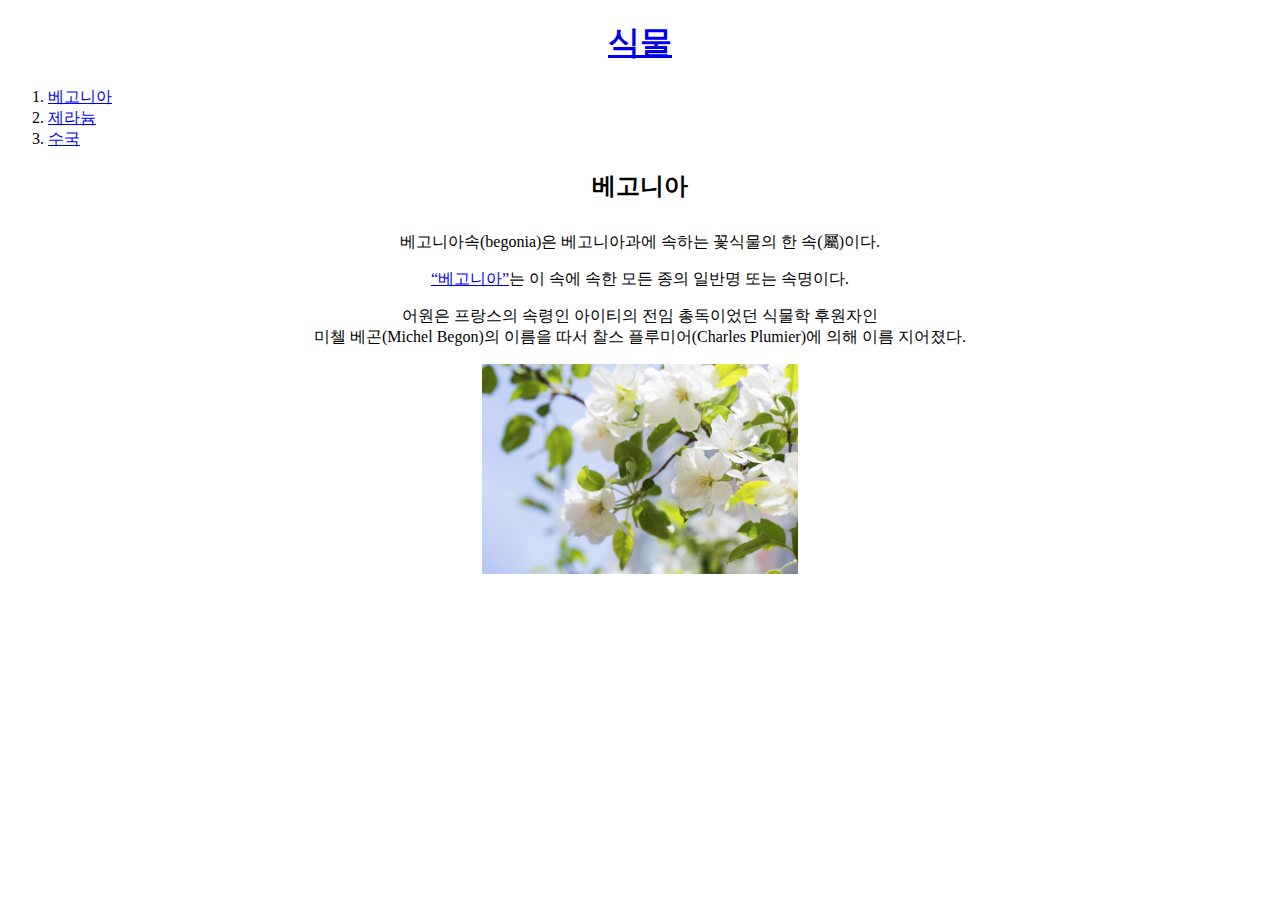
==== 1.html @ 93b06716 "Add files via upload" ====
<!doctype html>
<html>
    <head>
      <title>Begonia</title>
      <meta charset="utf-8">
      <!-- Global site tag (gtag.js) - Google Analytics -->
<script async src="https://www.googletagmanager.com/gtag/js?id=G-8WVL20K6DB"></script>
<script>
  window.dataLayer = window.dataLayer || [];
  function gtag(){dataLayer.push(arguments);}
  gtag('js', new Date());

  gtag('config', 'G-8WVL20K6DB');
</script>
    </head>
    <body>
      <div style="text-align:center"><h1><a href="index.html">식물</a></h1></div>
      <ol>
          <li><a href="1.html">베고니아</a></li>
          <li><a href="2.html">제라늄</a></li>
          <li><a href="3.html">수국</a></li>
      </ol>
      <div style="text-align:center"><h2>베고니아</h2></div>
      <div style="text-align:center"><p style="margin-top:30px;">베고니아속(begonia)은 베고니아과에 속하는 꽃식물의 한 속(屬)이다.</p></div>
      <div style="text-align:center"><p><a href="https://en.wikipedia.org/wiki/Begonia" target="_blank" title="베고니아란?">“베고니아”<a>는 이 속에 속한 모든 종의 일반명 또는 속명이다.</p></div>
      <div style="text-align:center"><p>어원은 프랑스의 속령인 아이티의 전임 총독이었던 식물학 후원자인<br>
      미첼 베곤(Michel Begon)의 이름을 따서 찰스 플루미어(Charles Plumier)에 의해
      이름 지어졌다.</p></div>
      <div style="text-align:center"><img src="web1.jpg" width="25%"></div>
      <p><div id="disqus_thread"></div>
<script>
    /**
    *  RECOMMENDED CONFIGURATION VARIABLES: EDIT AND UNCOMMENT THE SECTION BELOW TO INSERT DYNAMIC VALUES FROM YOUR PLATFORM OR CMS.
    *  LEARN WHY DEFINING THESE VARIABLES IS IMPORTANT: https://disqus.com/admin/universalcode/#configuration-variables    */
    /*
    var disqus_config = function () {
    this.page.url = PAGE_URL;  // Replace PAGE_URL with your page's canonical URL variable
    this.page.identifier = PAGE_IDENTIFIER; // Replace PAGE_IDENTIFIER with your page's unique identifier variable
    };
    */
    (function() { // DON'T EDIT BELOW THIS LINE
    var d = document, s = d.createElement('script');
    s.src = 'https://web-7ppyipmhsq.disqus.com/embed.js';
    s.setAttribute('data-timestamp', +new Date());
    (d.head || d.body).appendChild(s);
    })();
</script>
<noscript>Please enable JavaScript to view the <a href="https://disqus.com/?ref_noscript">comments powered by Disqus.</a></noscript></p>
    </body>
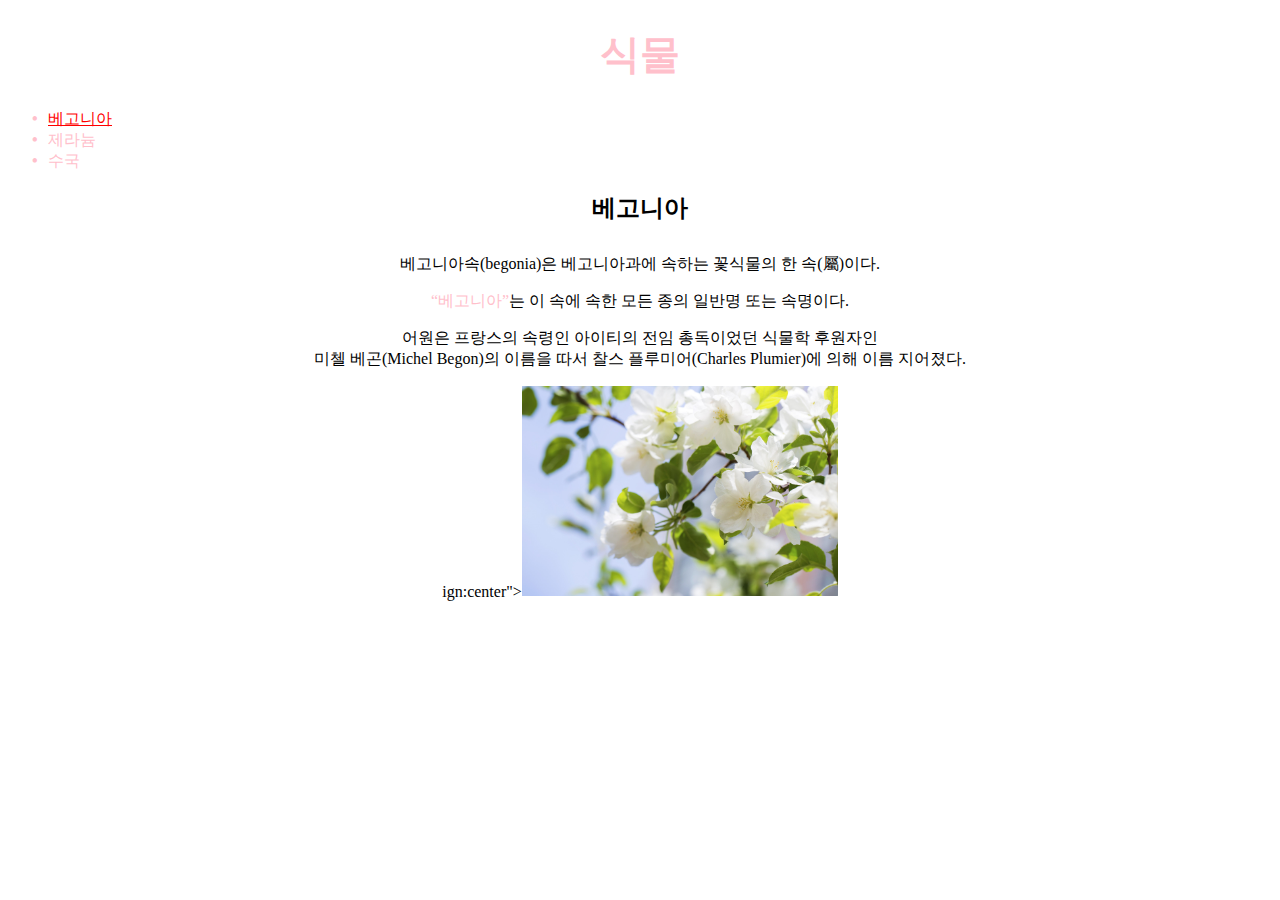
==== commit 00e6f006: "Add files via upload" ====
--- a/1.html
+++ b/1.html
@@ -12,21 +12,44 @@
 
   gtag('config', 'G-8WVL20K6DB');
 </script>
+    <style>
+        a {
+            color:pink;
+            text-decoration: none;
+          }
+        h1{
+            font-size: 250%;
+          }
+        ul {
+          list-style: none;
+          text-align: left; /* Remove default bullets */
+        }
+
+        ul li::before {
+          content: "\2022";  /* Add content: \2022 is the CSS Code/unicode for a bullet */
+          color: pink; /* Change the color */
+          font-weight: bold; /* If you want it to be bold */
+          display: inline-block; /* Needed to add space between the bullet and the text */
+          width: 1em; /* Also needed for space (tweak if needed) */
+          margin-left: -1em; /* Also needed for space (tweak if needed) */
+        }
+        body{text-align: center;}
+    </style>
     </head>
     <body>
       <div style="text-align:center"><h1><a href="index.html">식물</a></h1></div>
-      <ol>
-          <li><a href="1.html">베고니아</a></li>
+      <ul>
+          <li><a href="1.html" style="color:red; text-decoration:underline">베고니아</a></li>
           <li><a href="2.html">제라늄</a></li>
           <li><a href="3.html">수국</a></li>
-      </ol>
-      <div style="text-align:center"><h2>베고니아</h2></div>
-      <div style="text-align:center"><p style="margin-top:30px;">베고니아속(begonia)은 베고니아과에 속하는 꽃식물의 한 속(屬)이다.</p></div>
-      <div style="text-align:center"><p><a href="https://en.wikipedia.org/wiki/Begonia" target="_blank" title="베고니아란?">“베고니아”<a>는 이 속에 속한 모든 종의 일반명 또는 속명이다.</p></div>
-      <div style="text-align:center"><p>어원은 프랑스의 속령인 아이티의 전임 총독이었던 식물학 후원자인<br>
+      </ul>
+      <h2>베고니아</h2></div>
+      <p style="margin-top:30px;">베고니아속(begonia)은 베고니아과에 속하는 꽃식물의 한 속(屬)이다.</p>
+      <p><a href="https://en.wikipedia.org/wiki/Begonia" target="_blank" title="베고니아란?">“베고니아”</a>는 이 속에 속한 모든 종의 일반명 또는 속명이다.</p>
+      <p>어원은 프랑스의 속령인 아이티의 전임 총독이었던 식물학 후원자인<br>
       미첼 베곤(Michel Begon)의 이름을 따서 찰스 플루미어(Charles Plumier)에 의해
-      이름 지어졌다.</p></div>
-      <div style="text-align:center"><img src="web1.jpg" width="25%"></div>
+      이름 지어졌다.</p>
+      ign:center"><img src="web1.jpg" width="25%">
       <p><div id="disqus_thread"></div>
 <script>
     /**
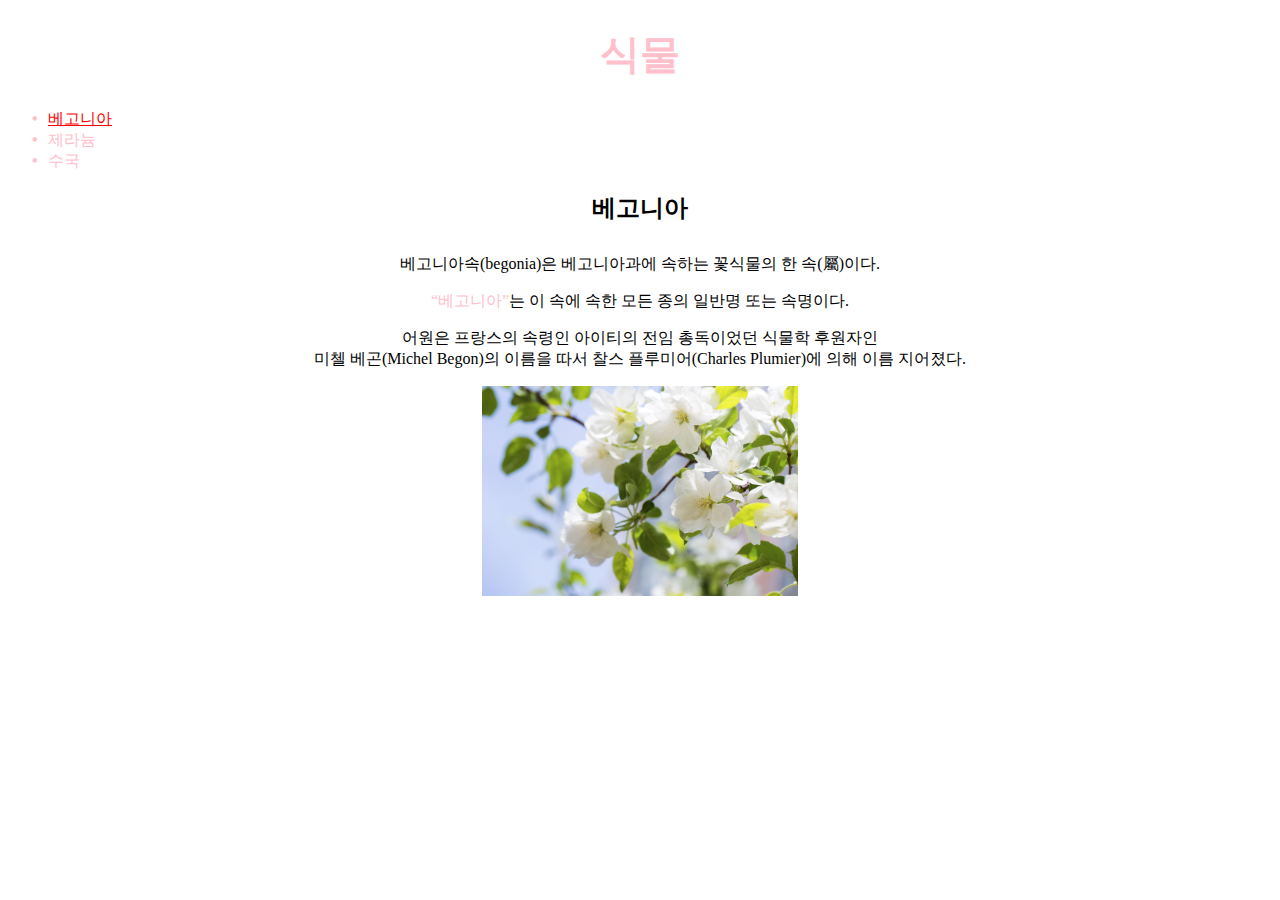
==== commit 495e8ad1: "Add files via upload" ====
--- a/1.html
+++ b/1.html
@@ -49,7 +49,7 @@
       <p>어원은 프랑스의 속령인 아이티의 전임 총독이었던 식물학 후원자인<br>
       미첼 베곤(Michel Begon)의 이름을 따서 찰스 플루미어(Charles Plumier)에 의해
       이름 지어졌다.</p>
-      ign:center"><img src="web1.jpg" width="25%">
+      <img src="web1.jpg" width="25%">
       <p><div id="disqus_thread"></div>
 <script>
     /**
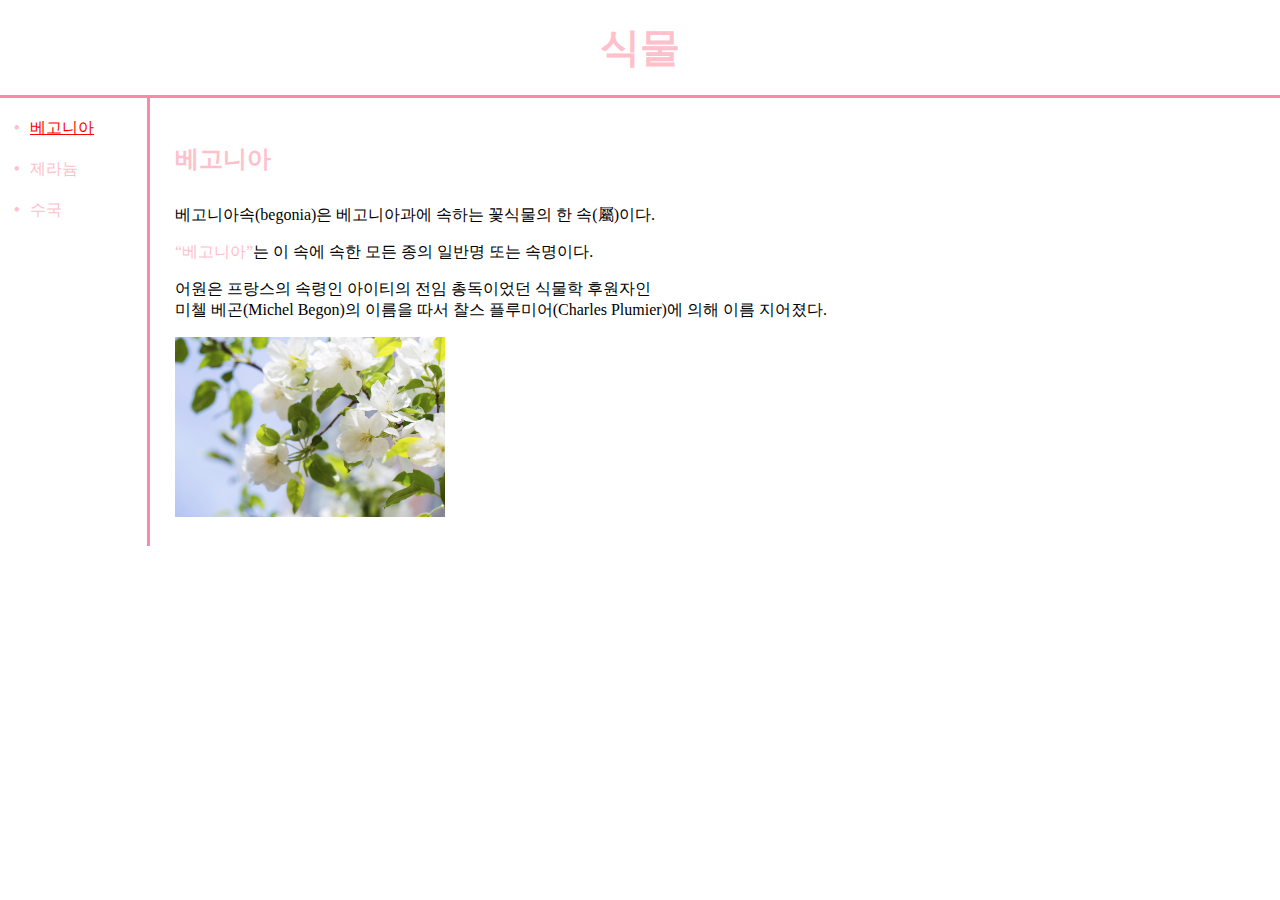
==== commit 9a31efa1: "Add files via upload" ====
--- a/1.html
+++ b/1.html
@@ -12,44 +12,26 @@
 
   gtag('config', 'G-8WVL20K6DB');
 </script>
-    <style>
-        a {
-            color:pink;
-            text-decoration: none;
-          }
-        h1{
-            font-size: 250%;
-          }
-        ul {
-          list-style: none;
-          text-align: left; /* Remove default bullets */
-        }
-
-        ul li::before {
-          content: "\2022";  /* Add content: \2022 is the CSS Code/unicode for a bullet */
-          color: pink; /* Change the color */
-          font-weight: bold; /* If you want it to be bold */
-          display: inline-block; /* Needed to add space between the bullet and the text */
-          width: 1em; /* Also needed for space (tweak if needed) */
-          margin-left: -1em; /* Also needed for space (tweak if needed) */
-        }
-        body{text-align: center;}
-    </style>
+    <link rel="stylesheet" href="style.css">
     </head>
     <body>
-      <div style="text-align:center"><h1><a href="index.html">식물</a></h1></div>
+      <h1><a href="index.html">식물</a></h1>
+<div id="grid">
       <ul>
           <li><a href="1.html" style="color:red; text-decoration:underline">베고니아</a></li>
           <li><a href="2.html">제라늄</a></li>
           <li><a href="3.html">수국</a></li>
       </ul>
-      <h2>베고니아</h2></div>
+      <div id="article">
+      <h2>베고니아</h2>
       <p style="margin-top:30px;">베고니아속(begonia)은 베고니아과에 속하는 꽃식물의 한 속(屬)이다.</p>
       <p><a href="https://en.wikipedia.org/wiki/Begonia" target="_blank" title="베고니아란?">“베고니아”</a>는 이 속에 속한 모든 종의 일반명 또는 속명이다.</p>
       <p>어원은 프랑스의 속령인 아이티의 전임 총독이었던 식물학 후원자인<br>
       미첼 베곤(Michel Begon)의 이름을 따서 찰스 플루미어(Charles Plumier)에 의해
       이름 지어졌다.</p>
-      <img src="web1.jpg" width="25%">
+        <img src="web1.jpg" width="25%">
+      </div>
+  </div>
       <p><div id="disqus_thread"></div>
 <script>
     /**
--- a/style.css
+++ b/style.css
@@ -0,0 +1,66 @@
+a {
+    color:pink;
+    text-decoration: none;
+  }
+h1{
+    font-size: 250%;
+    border-bottom:3px solid #FF88A7;
+    margin:0;
+    padding:20px;
+    text-align:center;
+  }
+h2{
+color:pink;
+}
+#grid ul {
+  list-style: none;
+  text-align: left; /* Remove default bullets */
+  margin:0;
+  padding-left:30px;
+  border-right:3px solid #FF88A7;
+  }
+
+#grid ul li{
+
+  margin:0;
+  padding-top:20px;
+  width:100px;
+  margin:0;
+
+}
+
+#grid ul li::before {
+  content: "\2022";  /* Add content: \2022 is the CSS Code/unicode for a bullet */
+  color: pink; /* Change the color */
+  font-weight: bold; /* If you want it to be bold */
+  display: inline-block; /* Needed to add space between the bullet and the text */
+  width: 1em; /* Also needed for space (tweak if needed) */
+  margin-left: -1em; /* Also needed for space (tweak if needed) */
+}
+#grid{
+  display:grid;
+  grid-template-columns: 150px 1fr;
+}
+#grid #article{
+  padding:25px;
+  margin:0;
+}
+#grid #main{
+  padding:25px;
+  margin:0;
+  text-align:center;
+}
+@media(max-width:800px){
+  #grid{
+    display: block;
+  }
+  #grid ul{
+    border-right:none;
+  }
+  h1{
+    border-bottom:none;
+  }
+}
+body{
+  margin:0;
+}
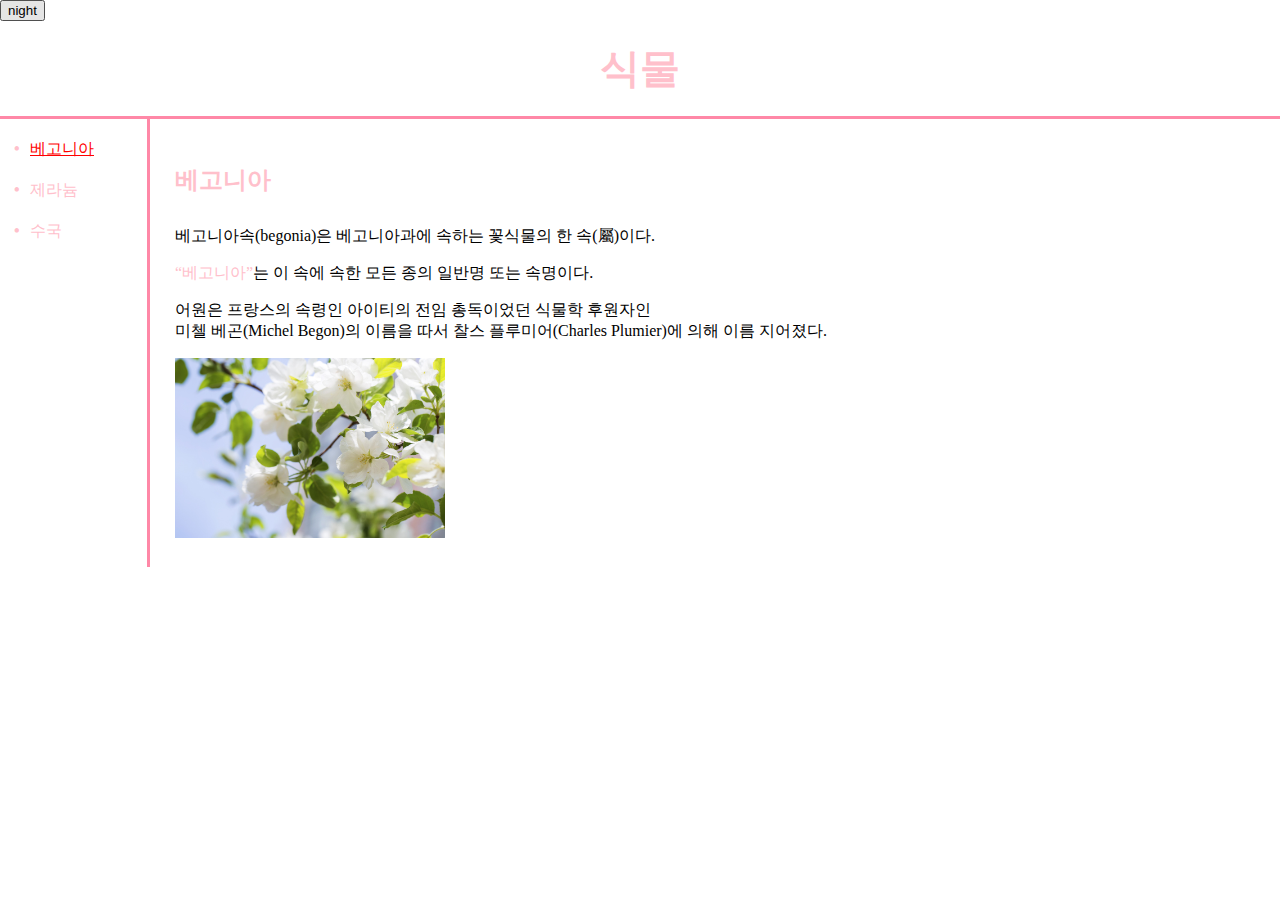
==== commit 6da5dbba: "Add files via upload" ====
--- a/1.html
+++ b/1.html
@@ -15,6 +15,19 @@
     <link rel="stylesheet" href="style.css">
     </head>
     <body>
+      <div id="button">
+      <input id="ND" type="button" value="night" onclick="
+        if(document.querySelector('#ND').value==='night'){
+          document.querySelector('body').style.backgroundColor ='black';
+          document.querySelector('body').style.color='white';
+          document.querySelector('#ND').value = 'day';}
+          else{
+            document.querySelector('body').style.backgroundColor ='white';
+            document.querySelector('body').style.color='black';
+            document.querySelector('#ND').value='night';
+        }
+        ">
+      </div>
       <h1><a href="index.html">식물</a></h1>
 <div id="grid">
       <ul>
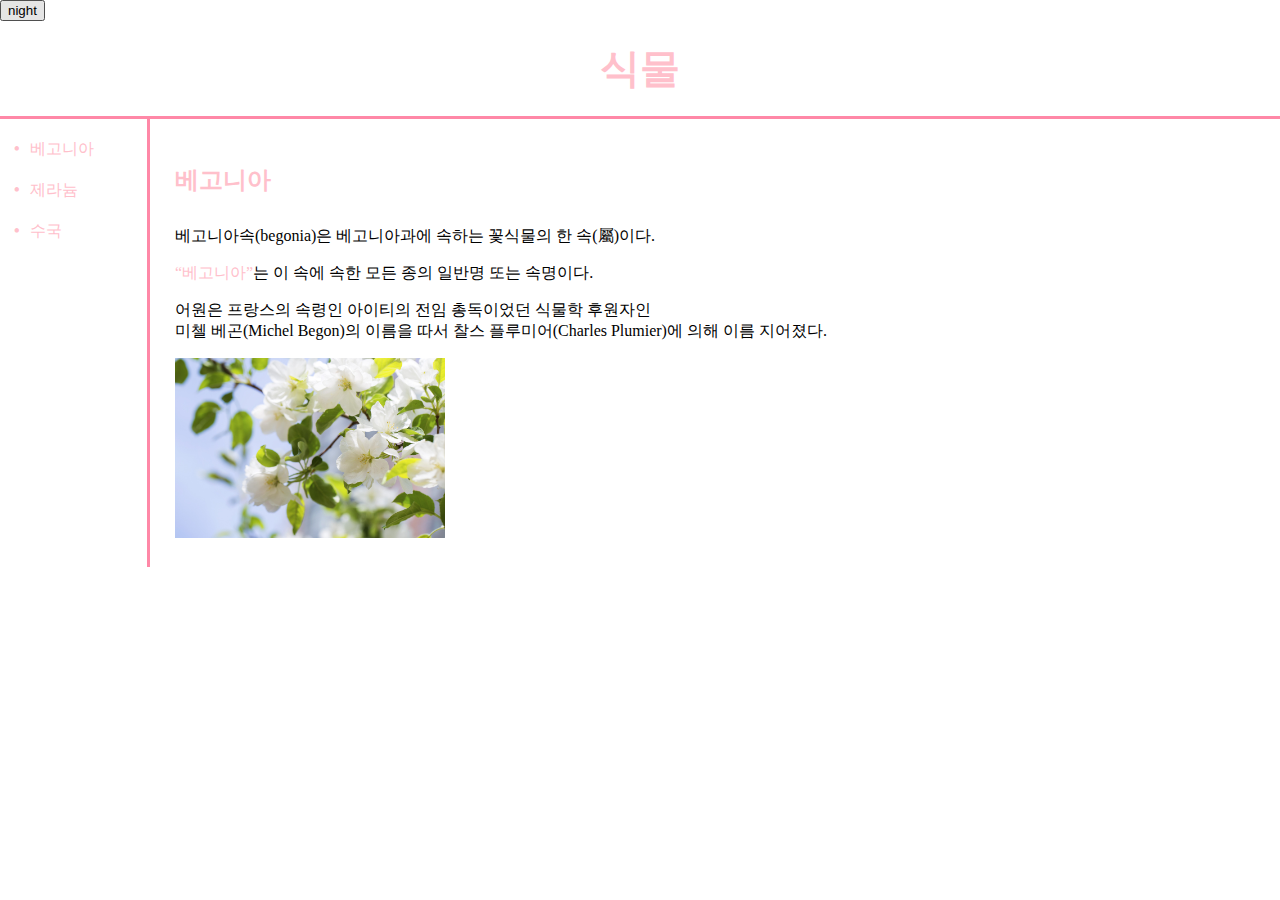
==== commit 6e0908b9: "Add files via upload" ====
--- a/1.html
+++ b/1.html
@@ -2,6 +2,8 @@
 <html>
     <head>
       <title>Begonia</title>
+      <script src="colors.js"></script>
+      <script src="https://ajax.googleapis.com/ajax/libs/jquery/3.6.0/jquery.min.js"></script>
       <meta charset="utf-8">
       <!-- Global site tag (gtag.js) - Google Analytics -->
 <script async src="https://www.googletagmanager.com/gtag/js?id=G-8WVL20K6DB"></script>
@@ -15,23 +17,11 @@
     <link rel="stylesheet" href="style.css">
     </head>
     <body>
-      <div id="button">
-      <input id="ND" type="button" value="night" onclick="
-        if(document.querySelector('#ND').value==='night'){
-          document.querySelector('body').style.backgroundColor ='black';
-          document.querySelector('body').style.color='white';
-          document.querySelector('#ND').value = 'day';}
-          else{
-            document.querySelector('body').style.backgroundColor ='white';
-            document.querySelector('body').style.color='black';
-            document.querySelector('#ND').value='night';
-        }
-        ">
-      </div>
+      <input  type="button" value="night" onclick="nightDayHandler(this)">
       <h1><a href="index.html">식물</a></h1>
 <div id="grid">
       <ul>
-          <li><a href="1.html" style="color:red; text-decoration:underline">베고니아</a></li>
+          <li><a href="1.html">베고니아</a></li>
           <li><a href="2.html">제라늄</a></li>
           <li><a href="3.html">수국</a></li>
       </ul>
